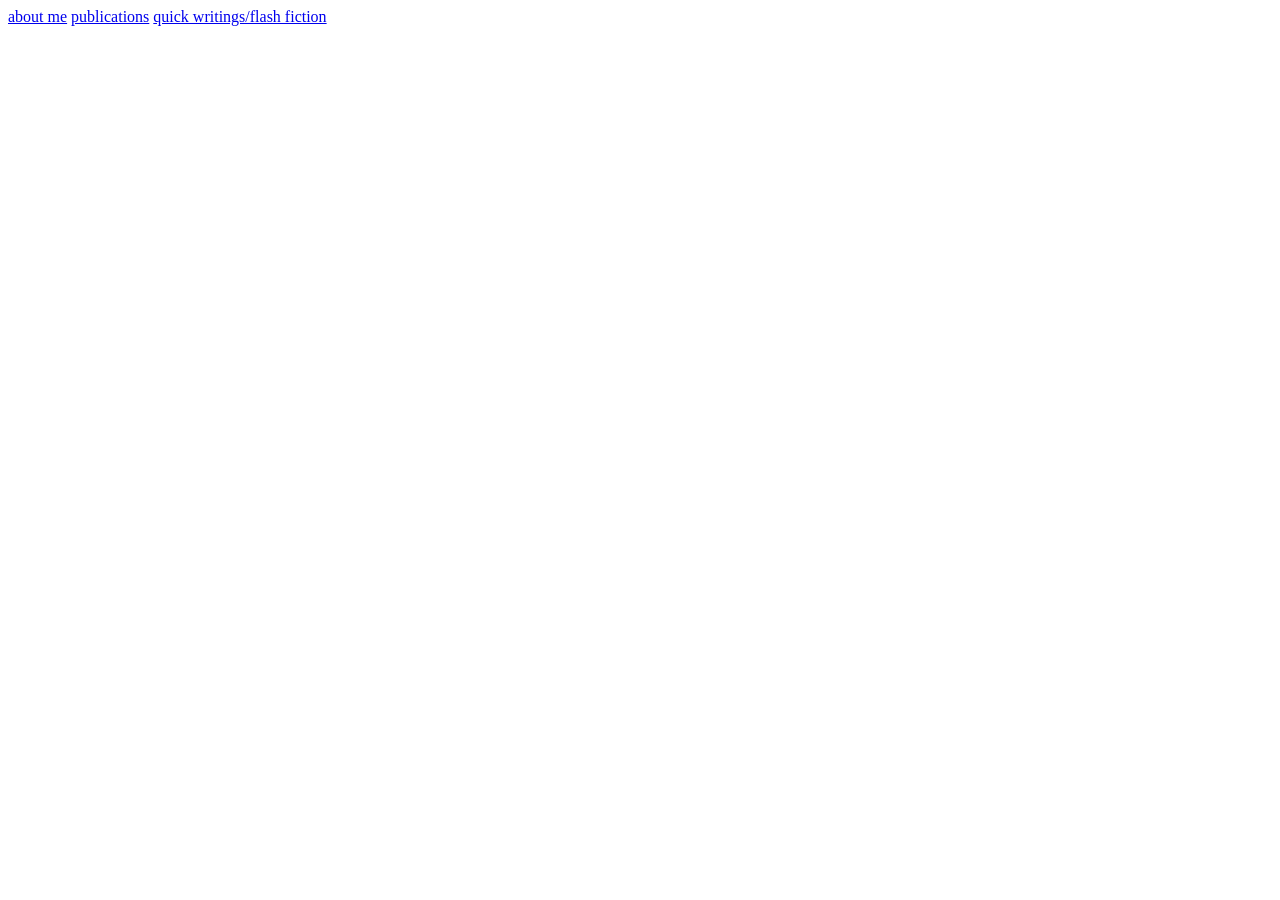
==== index.html @ 9b49d6c5 "init" ====
<!DOCTYPE html>
<html lang="en">
  <head>
    <meta charset="UTF-8" />
    <meta name="viewport" content="width=device-width, initial-scale=1.0" />
    <title>Author website</title>
  </head>
  <body>
    <div class="links">
      <a href="aboutme.html">about me</a>
      <a href="publications.html">publications</a>
      <a href="quickwrite.html">quick writings/flash fiction</a>
    </div>
  </body>
</html>
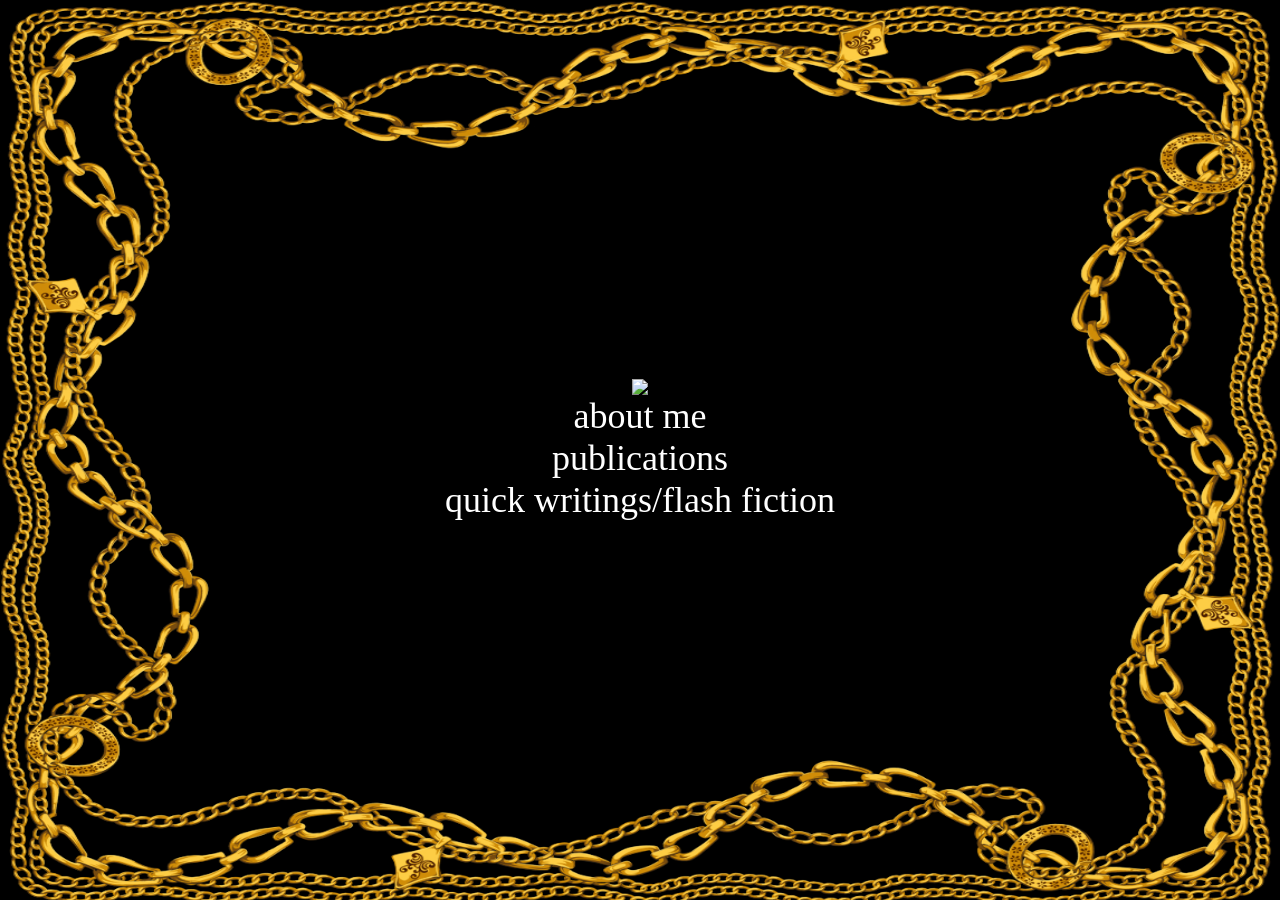
==== commit 06c8583c: "done" ====
--- a/index.html
+++ b/index.html
@@ -3,10 +3,12 @@
   <head>
     <meta charset="UTF-8" />
     <meta name="viewport" content="width=device-width, initial-scale=1.0" />
-    <title>Author website</title>
+    <title>website</title>
+    <link rel="stylesheet" href="css/index.css" />
   </head>
   <body>
-    <div class="links">
+    <div id="main">
+      <img src="https://i.imgur.com/t2dyOf0.gif" />
       <a href="aboutme.html">about me</a>
       <a href="publications.html">publications</a>
       <a href="quickwrite.html">quick writings/flash fiction</a>
--- a/css/index.css
+++ b/css/index.css
@@ -0,0 +1,53 @@
+@import url('https://fontcity.neocities.org/colortubepro.css?family=colortube+pro');
+html {
+  height: 100%;
+}
+* {
+}
+body {
+  display: flex;
+  margin: 0;
+  padding: 0;
+  height: 100%;
+  width: 100%;
+  justify-content: center;
+  background-image: url('../media/chains.png');
+  background-repeat: no-repeat;
+  background-size: 100vw 100vh;
+  cursor: url('http://www.rw-designer.com/cursor-view/55125.png') 12 12, auto;
+}
+#main {
+  height: 100%;
+  width: 50vw;
+  display: flex;
+  justify-content: center;
+  align-items: center;
+  font-size: 36px;
+  flex-direction: column;
+}
+#main a,
+p {
+  color: white;
+}
+#main p {
+  font-size: 16px;
+  font-weight: 100;
+  font-family: 'colortube pro';
+}
+#main a {
+  text-decoration: none;
+  transition: 0.1s;
+  animation: glow 2s ease-in-out infinite alternate;
+}
+#main a:hover {
+  color: rgb(248, 103, 30);
+  cursor: url('http://www.rw-designer.com/cursor-view/55126.png') 24 24, auto;
+}
+@keyframes glow {
+  from {
+    text-shadow: 17px 17px 15px #c93803, 3px 3px 10px #ccc, 3px -3px 10px #ccc;
+  }
+  to {
+    text-shadow: 5px 5px 15px #ff752f;
+  }
+}
